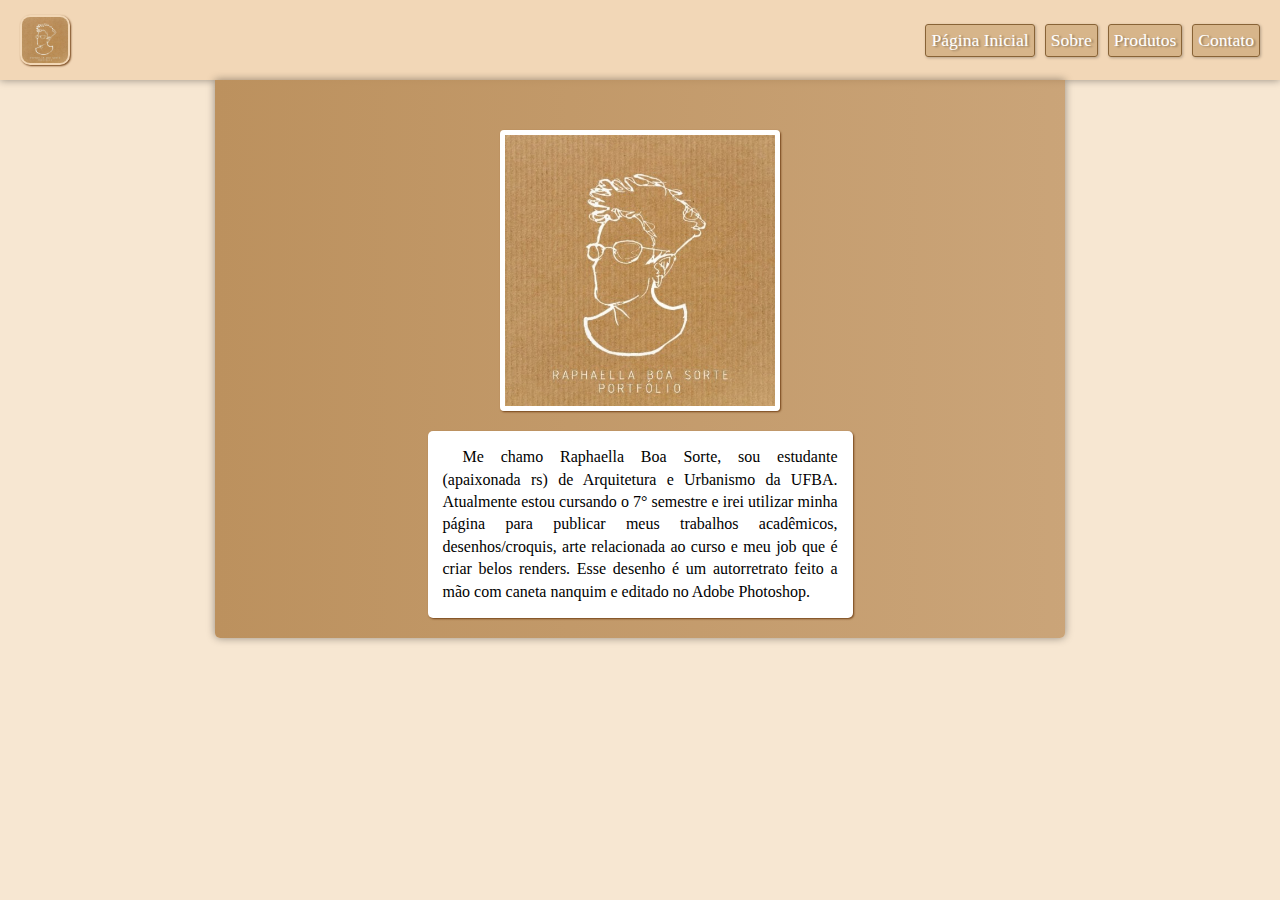
==== sobre.html @ 7e61fd88 "Initial commit" ====
<!DOCTYPE html>
<html lang="pt-br">
    <head>
        <meta charset="UTF-8">
        <meta http-equiv="X-UA-Compatible" content="IE=edge">
        <meta name="viewport" content="width=device-width, initial-scale=1.0">
        <link rel="shortcut icon" href="_imagens/boasorte-arq.ico" type="image/x-icon">
        <title>Boa Sorte Renders</title>
        <link rel="stylesheet" href="_css/style.css">
    </head>

    <body>
        <header>
            <img src="_imagens/logoarq.jpeg" class="logo">
            <ul class="menu">
                <li><a href="index.html">Página Inicial</a></li>
                <li><a href="sobre.html">Sobre</a></li>
                <li><a href="#">Produtos</a></li>
                <li><a href="#">Contato</a></li>
            </ul>
        </header>
        <main>
            <div id="sobre">
                <img id="arq" src="_imagens/logoarq.jpeg">  
                <p class=" p-padrao sombra">Me chamo Raphaella Boa Sorte, sou estudante (apaixonada rs) de Arquitetura e Urbanismo da UFBA.
                Atualmente estou cursando o 7° semestre e irei utilizar minha página para publicar meus trabalhos acadêmicos, desenhos/croquis, arte relacionada ao curso e meu job que é criar belos renders.
                Esse desenho é um autorretrato feito a mão com caneta nanquim e editado no Adobe Photoshop.</p>    
            </div>
        </main>
    </body>
</html>
---- _css/style.css ----
@charset "UTF-8";
/*@import url('https://fonts.googleapis.com/css2?family=Dancing+Script:wght@461&family=Irish+Grover&display=swap');*/

@import url('https://fonts.googleapis.com/css2?family=Dancing+Script:wght@461&family=Irish+Grover&family=Roboto:wght@400&display=swap');



/* Formatação GERAL*/

* {
    padding: 0;
    margin: 0;
    box-sizing: border-box;
}

body {
    width: 100%;
    height: 100%;
    background-color: #f2d7b69c;

}

header {
    width: 100%;
    height: 80px;

    background-color: #f2d7b6fd;
    
    box-shadow: 0px 0px 8px rgba(0, 0, 0, 0.4);

    padding: 10px 20px 10px 20px;

    display: flex;

    justify-content: space-between;

    align-items: center;

}

ul {
    list-style: none;
}

.menu {
    display: flex;
    font-size: 1.1em;

}

.menu li a {
    color: white;
    text-shadow: 2px 1px 2px rgba(0, 0, 0, 0.315);
    display: block;
    text-decoration: none;
    margin-left: 10px;
    background-color: #bc925e7e;
    border: 1px solid #886336;
    border-radius: 3px;
    padding: 5px;
    box-shadow: 1px 1px 3px rgba(0, 0, 0, 0.26);
}

.menu li a:hover {
    color: rgb(255, 255, 255);
    display: block;
    text-decoration: none;
    padding: 5px;
    border-radius: 5px;
    background-color: #a05c21ad;
    transition: all 0.4s ease-in-out;
}

.logo {
    width: 50px;
    height: 50px;
    border-radius: 10px;
    background-color: #ccc;
}

main {
    min-width: 300px;
    max-width: 850px;
    margin: auto;
    background-image: linear-gradient(90deg,#BC915E, #ba8c58bb);
    padding: 30px 0px 20px 0px;
    box-shadow: 0px 0px 8px rgba(0, 0, 0, 0.4);
    border-radius: 0px 0px 5px 5px;
}

h2 {
    /*color: #734217;*/
    color: white;
    background-color: #f2d7b6fd;
    border-radius: 5px;
    text-align: center;
    width: 280px;
    margin: 15px auto;
    padding: 5px 20px;
    font-family: 'Roboto', sans-serif;
    text-shadow: 2px 1px 2px rgba(0, 0, 0, 0.5);
}

.container {
    max-width: 800px;
    margin: 0 auto;
    display: flex;
    flex-wrap: wrap;
}

.container div {
    flex: 350px;
    padding: 20px;
}

img {
    width: 100%;
    border-radius: 4px;
    border: 2px solid #F2D7B6;
    box-shadow: 1px 1px 2px #734217;
    
}

/* Sobre*/

img#arq {
    display: block;
    width: 280px;
    border: 5px solid white;
    margin: 20px auto 20px auto;
}

 .p-padrao {
    text-align: justify;
    text-indent: 20px;
    background-color: white;
    width: 50%;
    max-width: 500px;
    min-width: 280px;
    margin: 0 auto;
    border-radius: 5px;
    padding: 15px;
    line-height: 1.4em;
}

.sombra {
    box-shadow: 1px 1px 2px #734217;
}

footer {
    max-width: 100%;
    margin-top: 50px;
    background-color: #734217;
    text-align: center;
    padding: 5px;
}

footer > p {
    color: white ;
}

footer > p > a  {
    color: whitesmoke;
    font-weight: bolder;
    text-decoration: none;
}

footer > p > :hover {
    text-decoration: underline;
}
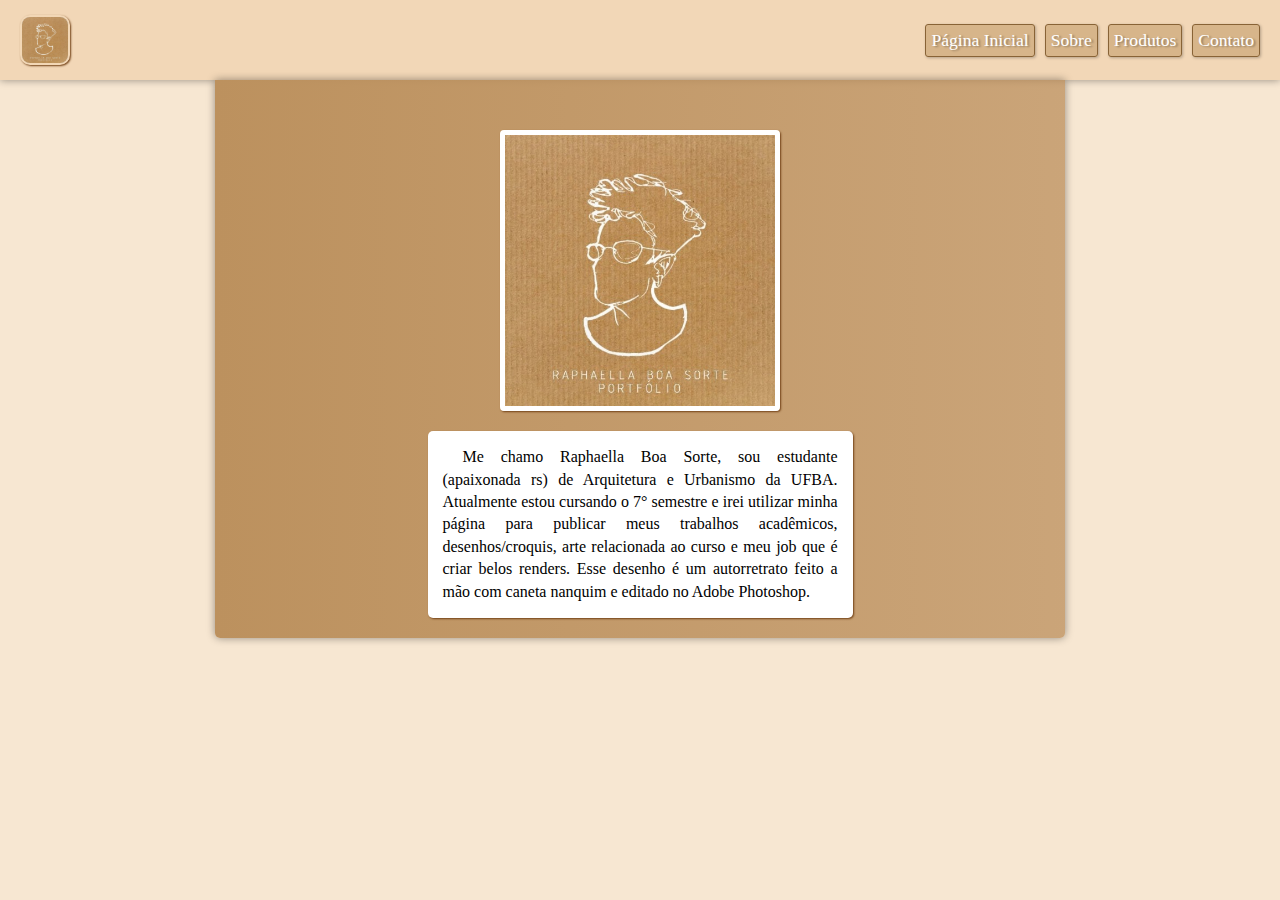
==== commit 35dc29c4: "Upadte sobre html" ====
--- a/sobre.html
+++ b/sobre.html
@@ -4,14 +4,14 @@
         <meta charset="UTF-8">
         <meta http-equiv="X-UA-Compatible" content="IE=edge">
         <meta name="viewport" content="width=device-width, initial-scale=1.0">
-        <link rel="shortcut icon" href="_imagens/boasorte-arq.ico" type="image/x-icon">
+        <link rel="shortcut icon" href="imagens/boasorte-arq.ico" type="image/x-icon">
         <title>Boa Sorte Renders</title>
         <link rel="stylesheet" href="_css/style.css">
     </head>
 
     <body>
         <header>
-            <img src="_imagens/logoarq.jpeg" class="logo">
+            <img src="imagens/logoarq.jpeg" class="logo">
             <ul class="menu">
                 <li><a href="index.html">Página Inicial</a></li>
                 <li><a href="sobre.html">Sobre</a></li>
@@ -21,7 +21,7 @@
         </header>
         <main>
             <div id="sobre">
-                <img id="arq" src="_imagens/logoarq.jpeg">  
+                <img id="arq" src="imagens/logoarq.jpeg">  
                 <p class=" p-padrao sombra">Me chamo Raphaella Boa Sorte, sou estudante (apaixonada rs) de Arquitetura e Urbanismo da UFBA.
                 Atualmente estou cursando o 7° semestre e irei utilizar minha página para publicar meus trabalhos acadêmicos, desenhos/croquis, arte relacionada ao curso e meu job que é criar belos renders.
                 Esse desenho é um autorretrato feito a mão com caneta nanquim e editado no Adobe Photoshop.</p>    
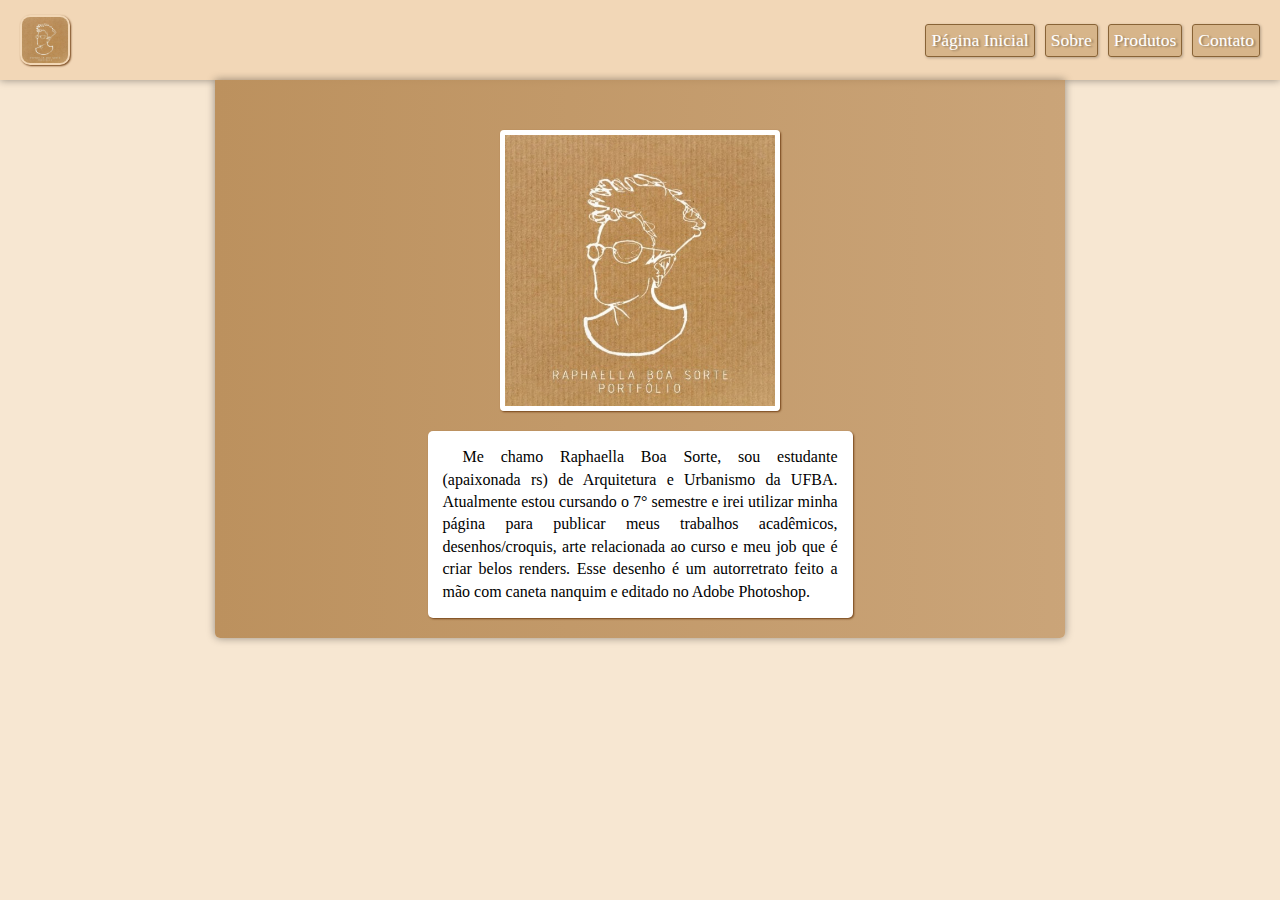
==== commit 96f4d837: "bug-1" ====
--- a/sobre.html
+++ b/sobre.html
@@ -6,7 +6,7 @@
         <meta name="viewport" content="width=device-width, initial-scale=1.0">
         <link rel="shortcut icon" href="imagens/boasorte-arq.ico" type="image/x-icon">
         <title>Boa Sorte Renders</title>
-        <link rel="stylesheet" href="_css/style.css">
+        <link rel="stylesheet" href="css/style.css">
     </head>
 
     <body>
--- a/css/style.css
+++ b/css/style.css
@@ -0,0 +1,170 @@
+@charset "UTF-8";
+/*@import url('https://fonts.googleapis.com/css2?family=Dancing+Script:wght@461&family=Irish+Grover&display=swap');*/
+
+@import url('https://fonts.googleapis.com/css2?family=Dancing+Script:wght@461&family=Irish+Grover&family=Roboto:wght@400&display=swap');
+
+
+
+/* Formatação GERAL*/
+
+* {
+    padding: 0;
+    margin: 0;
+    box-sizing: border-box;
+}
+
+body {
+    width: 100%;
+    height: 100%;
+    background-color: #f2d7b69c;
+
+}
+
+header {
+    width: 100%;
+    height: 80px;
+
+    background-color: #f2d7b6fd;
+    
+    box-shadow: 0px 0px 8px rgba(0, 0, 0, 0.4);
+
+    padding: 10px 20px 10px 20px;
+
+    display: flex;
+
+    justify-content: space-between;
+
+    align-items: center;
+
+}
+
+ul {
+    list-style: none;
+}
+
+.menu {
+    display: flex;
+    font-size: 1.1em;
+
+}
+
+.menu li a {
+    color: white;
+    text-shadow: 2px 1px 2px rgba(0, 0, 0, 0.315);
+    display: block;
+    text-decoration: none;
+    margin-left: 10px;
+    background-color: #bc925e7e;
+    border: 1px solid #886336;
+    border-radius: 3px;
+    padding: 5px;
+    box-shadow: 1px 1px 3px rgba(0, 0, 0, 0.26);
+}
+
+.menu li a:hover {
+    color: rgb(255, 255, 255);
+    display: block;
+    text-decoration: none;
+    padding: 5px;
+    border-radius: 5px;
+    background-color: #a05c21ad;
+    transition: all 0.4s ease-in-out;
+}
+
+.logo {
+    width: 50px;
+    height: 50px;
+    border-radius: 10px;
+    background-color: #ccc;
+}
+
+main {
+    min-width: 300px;
+    max-width: 850px;
+    margin: auto;
+    background-image: linear-gradient(90deg,#BC915E, #ba8c58bb);
+    padding: 30px 0px 20px 0px;
+    box-shadow: 0px 0px 8px rgba(0, 0, 0, 0.4);
+    border-radius: 0px 0px 5px 5px;
+}
+
+h2 {
+    /*color: #734217;*/
+    color: white;
+    background-color: #f2d7b6fd;
+    border-radius: 5px;
+    text-align: center;
+    width: 280px;
+    margin: 15px auto;
+    padding: 5px 20px;
+    font-family: 'Roboto', sans-serif;
+    text-shadow: 2px 1px 2px rgba(0, 0, 0, 0.5);
+}
+
+.container {
+    max-width: 800px;
+    margin: 0 auto;
+    display: flex;
+    flex-wrap: wrap;
+}
+
+.container div {
+    flex: 350px;
+    padding: 20px;
+}
+
+img {
+    width: 100%;
+    border-radius: 4px;
+    border: 2px solid #F2D7B6;
+    box-shadow: 1px 1px 2px #734217;
+    
+}
+
+/* Sobre*/
+
+img#arq {
+    display: block;
+    width: 280px;
+    border: 5px solid white;
+    margin: 20px auto 20px auto;
+}
+
+ .p-padrao {
+    text-align: justify;
+    text-indent: 20px;
+    background-color: white;
+    width: 50%;
+    max-width: 500px;
+    min-width: 280px;
+    margin: 0 auto;
+    border-radius: 5px;
+    padding: 15px;
+    line-height: 1.4em;
+}
+
+.sombra {
+    box-shadow: 1px 1px 2px #734217;
+}
+
+footer {
+    max-width: 100%;
+    margin-top: 50px;
+    background-color: #734217;
+    text-align: center;
+    padding: 5px;
+}
+
+footer > p {
+    color: white ;
+}
+
+footer > p > a  {
+    color: whitesmoke;
+    font-weight: bolder;
+    text-decoration: none;
+}
+
+footer > p > :hover {
+    text-decoration: underline;
+}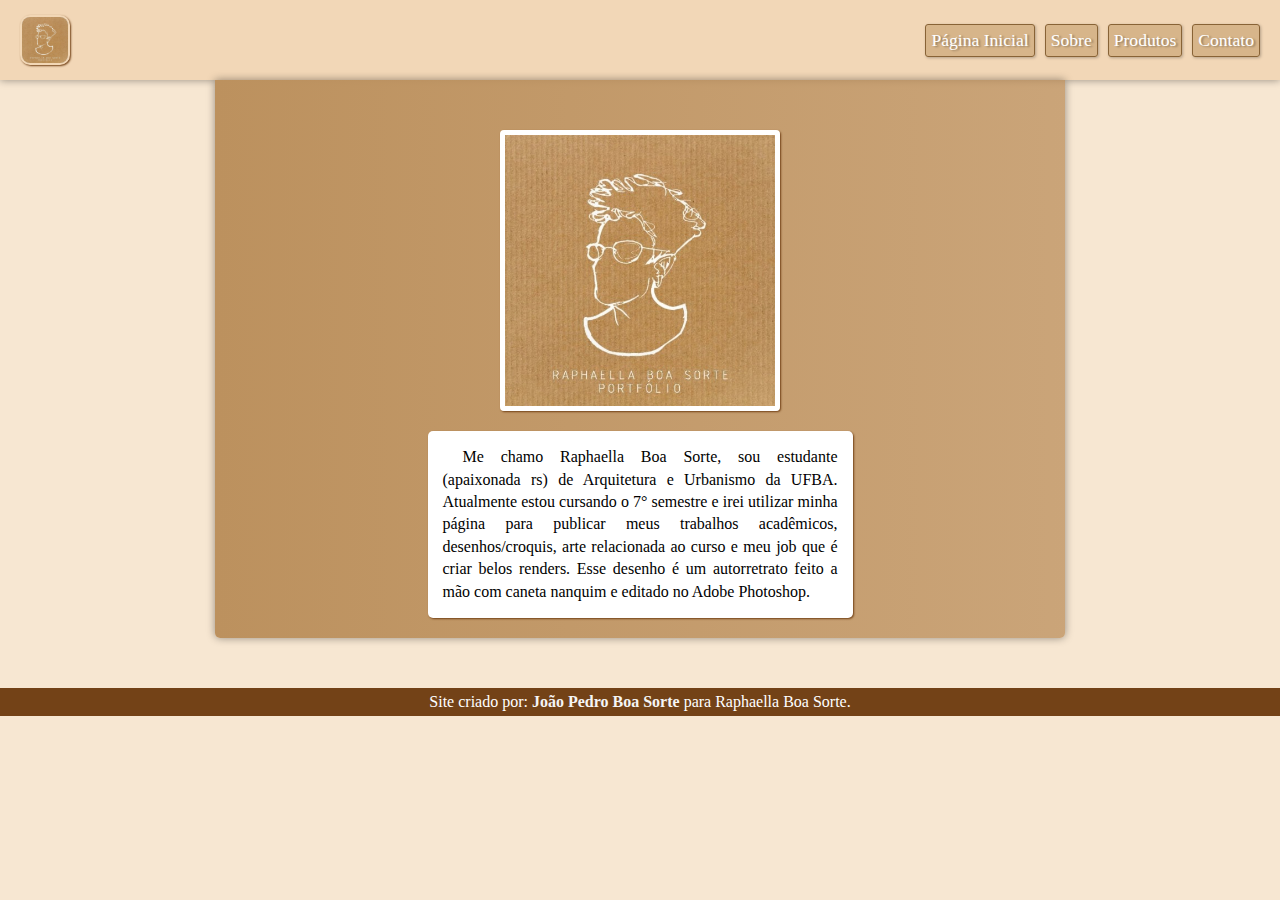
==== commit 421f642d: "rodapé" ====
--- a/sobre.html
+++ b/sobre.html
@@ -27,5 +27,8 @@
                 Esse desenho é um autorretrato feito a mão com caneta nanquim e editado no Adobe Photoshop.</p>    
             </div>
         </main>
+        <footer>
+            <p>Site criado por: <a href="https://github.com/jonboasorte" target="blank">João Pedro Boa Sorte</a> para Raphaella Boa Sorte.</p>
+        </footer>
     </body>
 </html>